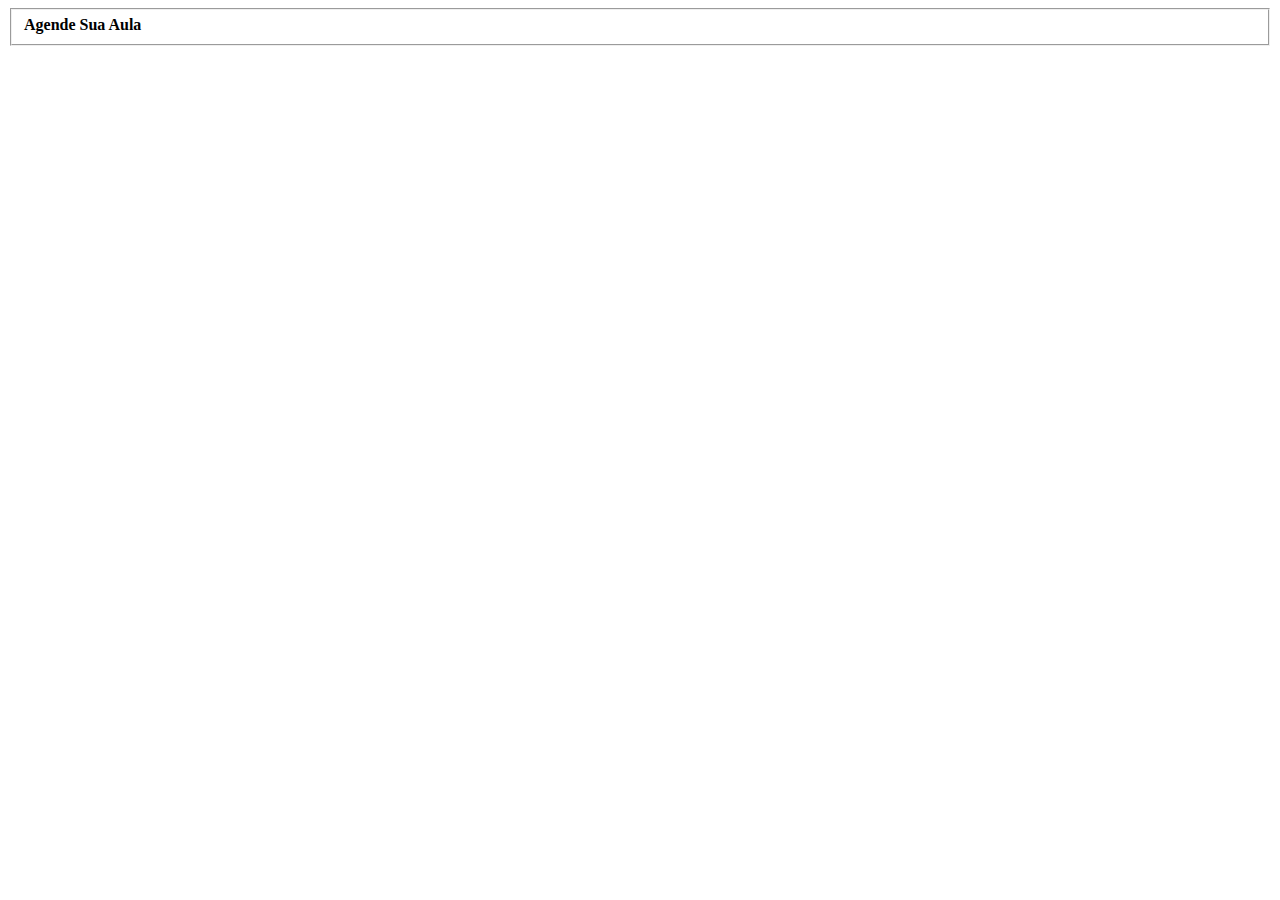
==== formulario/index.html @ 885c5558 "create directory: img and formulario" ====
<!DOCTYPE html>
<html lang="pt-br">
<head>
    <meta charset="UTF-8">
    <meta http-equiv="X-UA-Compatible" content="IE=edge">
    <meta name="viewport" content="width=device-width, initial-scale=1.0">
    <title>Formulário</title>
</head>
<body>
    <div class="box">
        <form action="">
            <fieldset>
                <b>Agende Sua Aula</b> 
            </fieldset>
        </form>
    </div>
</body>
</html>
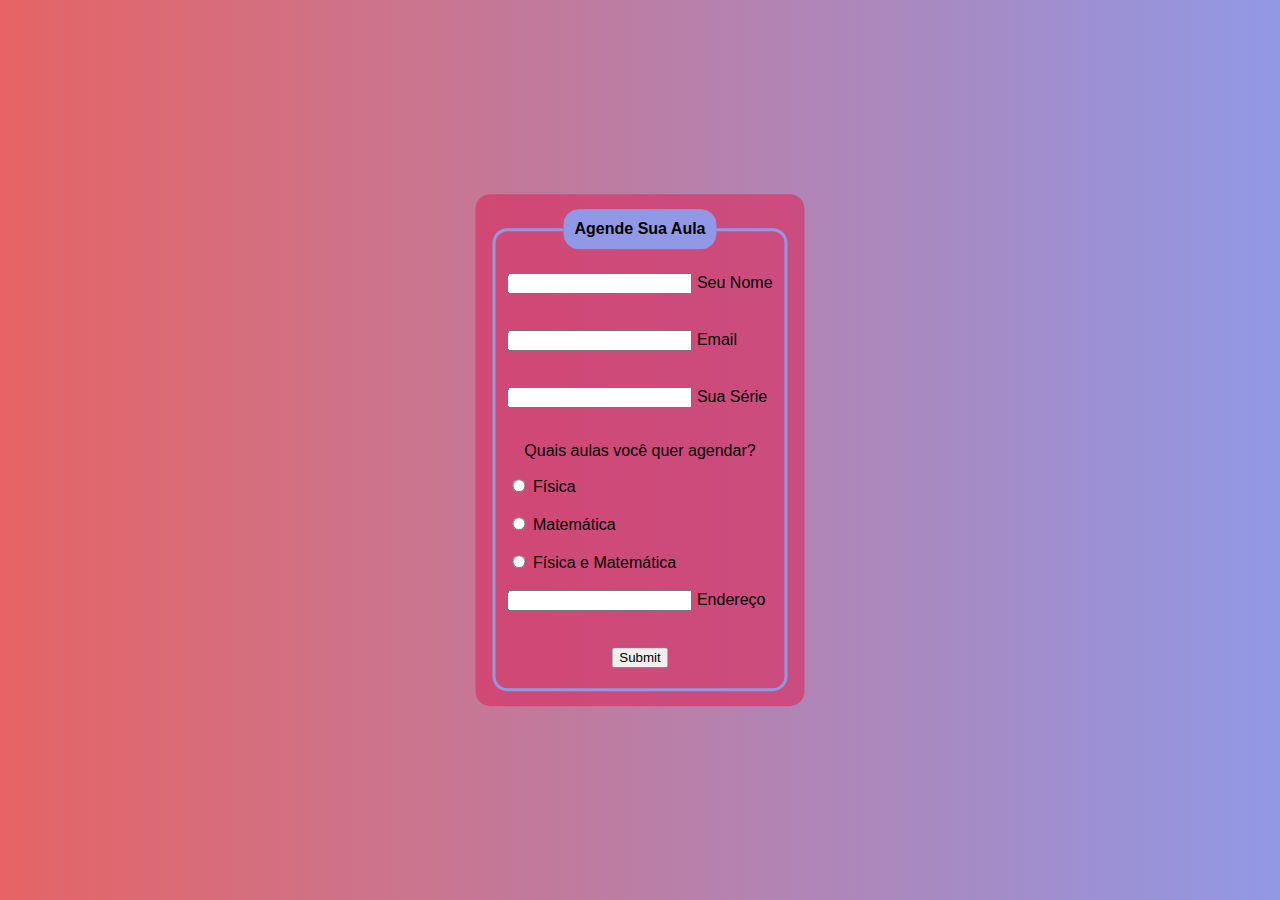
==== commit 8656fc25: "update index do formulário" ====
--- a/formulario/index.html
+++ b/formulario/index.html
@@ -5,12 +5,77 @@
     <meta http-equiv="X-UA-Compatible" content="IE=edge">
     <meta name="viewport" content="width=device-width, initial-scale=1.0">
     <title>Formulário</title>
+    <style>
+        body{
+            font-family: Arial, Helvetica, sans-serif;
+            background: linear-gradient(to right,#e66465, #9198e5);
+        }
+        .box{
+            position: absolute;
+            top: 50%;
+            left:50%;
+            transform: translate(-50%,-50%);
+            background-color: rgba(214,53,102,0.7);
+            padding: 15px;
+            border-radius: 15px;
+            
+        }
+        fieldset{
+            border: 3px solid #9198e5;
+            border-radius: 15px;
+        }
+        legend{
+            border: 1px solid #9198e5;
+            padding: 10px;
+            text-align: center;
+            background-color: #9198e5;
+            border-radius: 15px;
+        }
+
+    </style>
 </head>
 <body>
     <div class="box">
         <form action="">
             <fieldset>
-                <b>Agende Sua Aula</b> 
+                <legend><b>Agende Sua Aula</b></legend>
+                <br>
+                <div class="inputBox">
+                    <input type="text" name="nome" id="nome" class="inputUser" required>
+                    <label for="nome">Seu Nome</label>
+                </div>
+                <br><br>
+                <div class="inputBox">
+                    <input type="email" name="email" id="email" class="inputUser" required>
+                    <label for="nome">Email</label>
+                </div>
+                <br><br>
+                <div class="inputBox">
+                    <input type="text" name="nivel" id="nivel" class="inputUser" required>
+                    <label for="nivel">Sua Série</label>
+                </div>
+                    <br>
+                    <div>
+                    <p align="center">Quais aulas você quer agendar?</p>
+                    <input type="radio" name="materia" id="fisica" value="Física" required>
+                    <label for="fisica">Física</label>
+                    <br><br>
+                    <input type="radio" name="materia" id="matematica" value="matemática" required>
+                    <label for="matematica">Matemática</label>
+                    <br><br>
+                    <input type="radio" name="materia" id="matematicaEFisica" value="matemática" required>
+                    <label for="matematicaEFisica">Física e Matemática</label>
+                    <br><br>
+                </div>
+                <div class="inputBox">
+                    <input type="text" name="endereco" id="endereco" class="inputUser" required>
+                    <label for="endereco">Endereço</label>
+                </div>
+                <br><br>
+                <div align="center" style="padding-bottom: 10px;">
+                    <input type="submit" name="submit" id="submit"></div>
+                
+
             </fieldset>
         </form>
     </div>
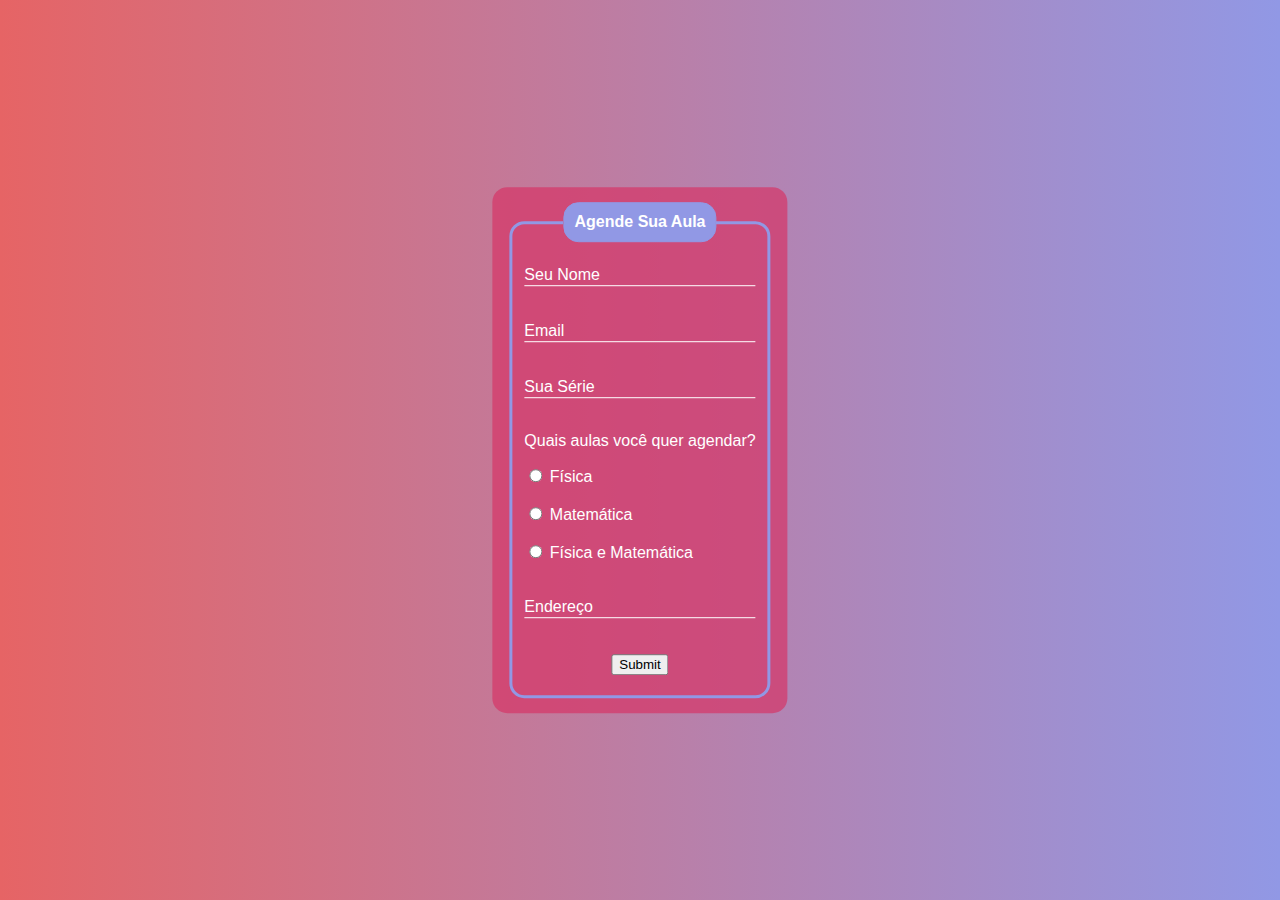
==== commit c120c758: "update formulário" ====
--- a/formulario/index.html
+++ b/formulario/index.html
@@ -18,6 +18,8 @@
             background-color: rgba(214,53,102,0.7);
             padding: 15px;
             border-radius: 15px;
+            width: auto;
+            color: white;
             
         }
         fieldset{
@@ -31,7 +33,32 @@
             background-color: #9198e5;
             border-radius: 15px;
         }
-
+        .inputBox{
+            position: relative;
+        }
+        .inputUser{
+            background: none;
+            border: none;
+            border-bottom: 1px solid white;
+            outline: none;
+            color: white;
+            font-size: 15px;
+            width: 98%;
+            letter-spacing: 2px;
+        }
+        .anima{
+            position: absolute;
+            top: 0px;
+            left: 0px;
+            pointer-events: none;
+            transition: .5s;
+        }
+        .inputUser:focus ~ .anima,
+        .inputUser:valid ~ .anima{
+            top: -20px;
+            font-size: 12px;
+            color: #9198e5;
+        }
     </style>
 </head>
 <body>
@@ -42,21 +69,21 @@
                 <br>
                 <div class="inputBox">
                     <input type="text" name="nome" id="nome" class="inputUser" required>
-                    <label for="nome">Seu Nome</label>
+                    <label for="nome" class="anima">Seu Nome</label>
                 </div>
                 <br><br>
                 <div class="inputBox">
-                    <input type="email" name="email" id="email" class="inputUser" required>
-                    <label for="nome">Email</label>
+                    <input type="text" name="email" id="email" class="inputUser" required>
+                    <label for="nome" class="anima">Email</label>
                 </div>
                 <br><br>
                 <div class="inputBox">
                     <input type="text" name="nivel" id="nivel" class="inputUser" required>
-                    <label for="nivel">Sua Série</label>
+                    <label for="nivel" class="anima">Sua Série</label>
                 </div>
                     <br>
                     <div>
-                    <p align="center">Quais aulas você quer agendar?</p>
+                    <p>Quais aulas você quer agendar?</p>
                     <input type="radio" name="materia" id="fisica" value="Física" required>
                     <label for="fisica">Física</label>
                     <br><br>
@@ -65,11 +92,11 @@
                     <br><br>
                     <input type="radio" name="materia" id="matematicaEFisica" value="matemática" required>
                     <label for="matematicaEFisica">Física e Matemática</label>
-                    <br><br>
+                    <br><br><br>
                 </div>
                 <div class="inputBox">
                     <input type="text" name="endereco" id="endereco" class="inputUser" required>
-                    <label for="endereco">Endereço</label>
+                    <label for="endereco" class="anima">Endereço</label>
                 </div>
                 <br><br>
                 <div align="center" style="padding-bottom: 10px;">
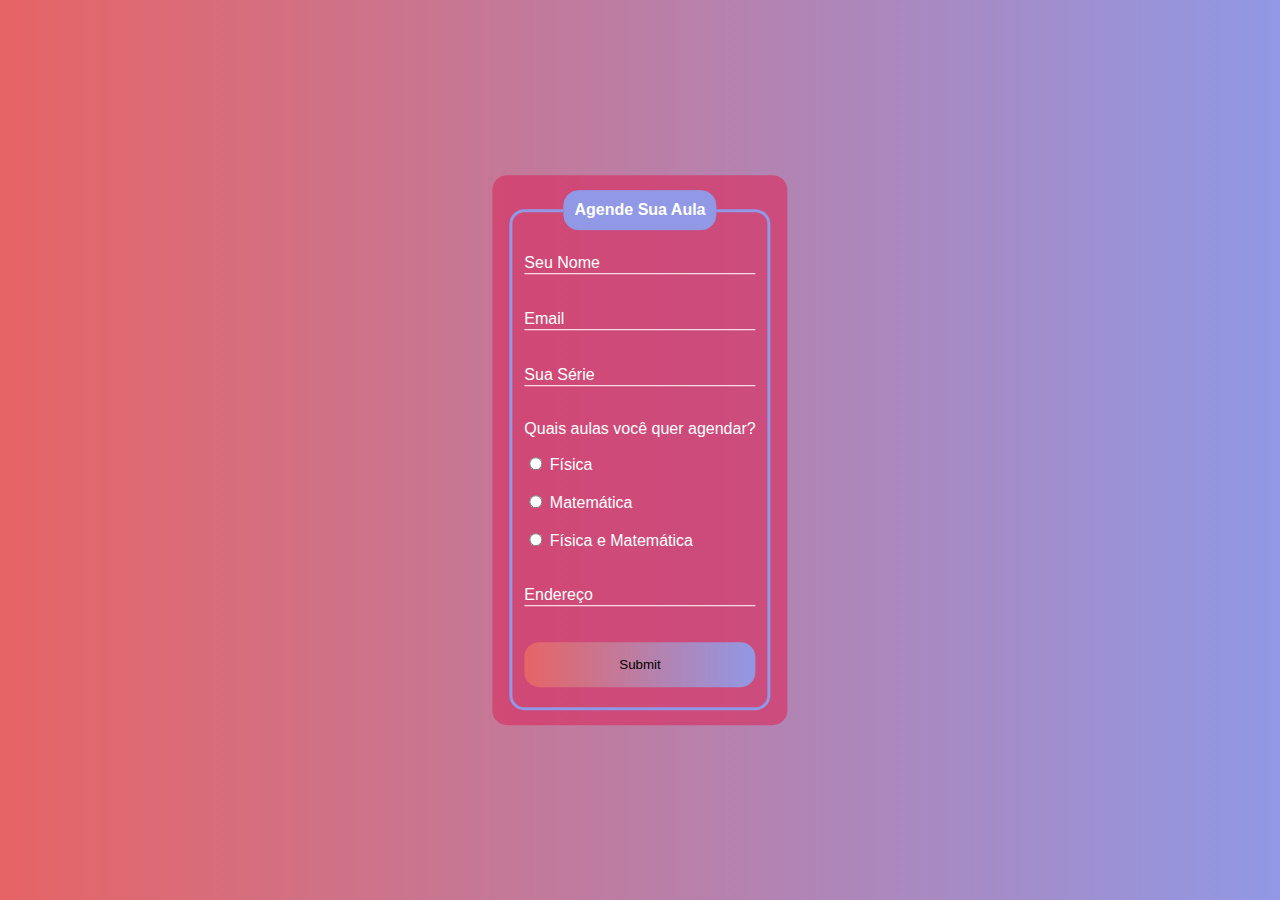
==== commit c78474b0: "update formulario" ====
--- a/formulario/index.html
+++ b/formulario/index.html
@@ -59,6 +59,14 @@
             font-size: 12px;
             color: #9198e5;
         }
+        #submit{
+            background: linear-gradient(to right,#e66465, #9198e5);
+            width: 100%;
+            border: none;
+            padding: 15px;
+            border-radius: 15px;
+
+        }
     </style>
 </head>
 <body>
@@ -99,8 +107,9 @@
                     <label for="endereco" class="anima">Endereço</label>
                 </div>
                 <br><br>
-                <div align="center" style="padding-bottom: 10px;">
-                    <input type="submit" name="submit" id="submit"></div>
+                <div style="padding-bottom: 10px;">
+                    <input type="submit" name="submit" id="submit">
+                </div>
                 
 
             </fieldset>
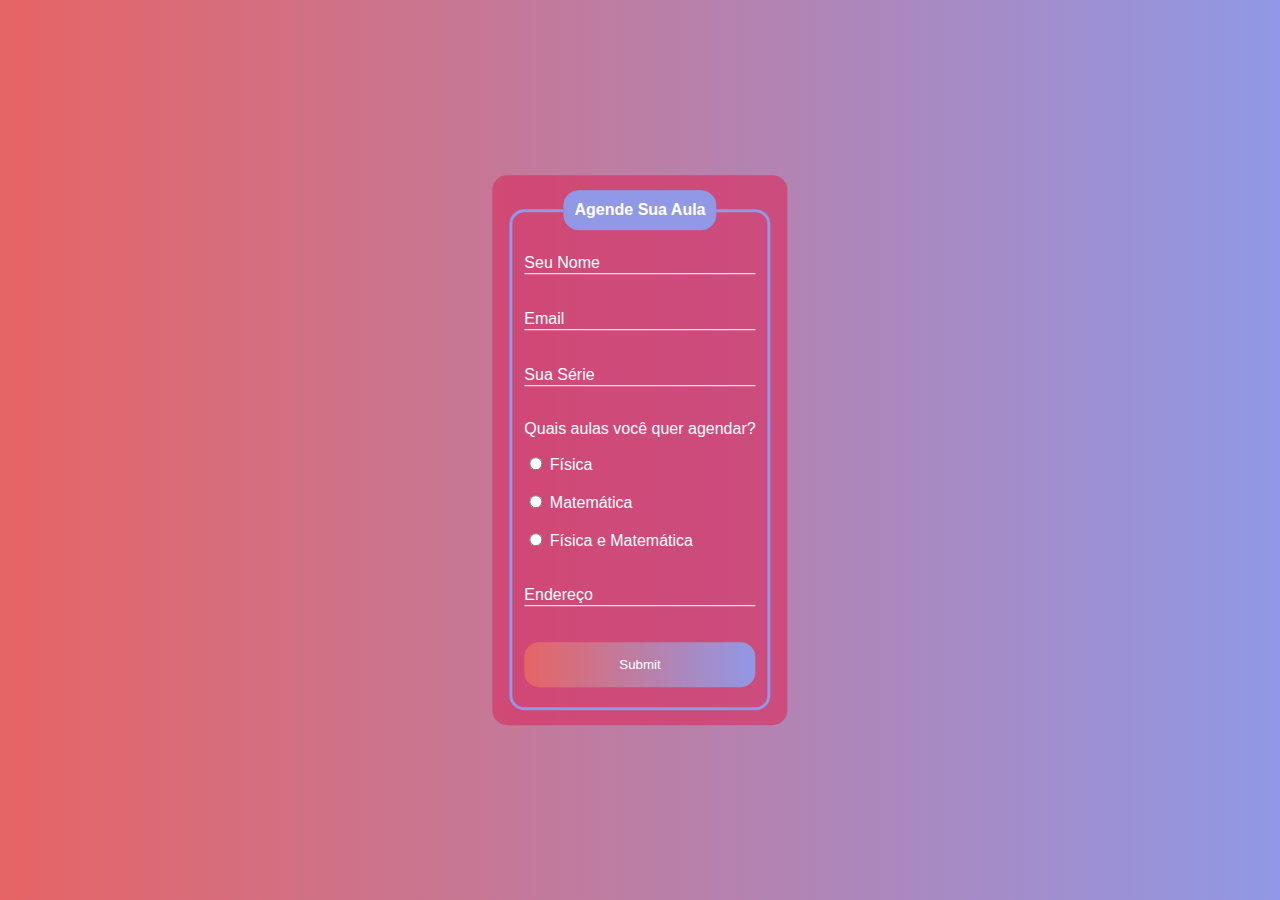
==== commit 5d327bf5: "update formulario" ====
--- a/formulario/index.html
+++ b/formulario/index.html
@@ -65,6 +65,8 @@
             border: none;
             padding: 15px;
             border-radius: 15px;
+            color: white;
+            cursor: pointer;
 
         }
     </style>
